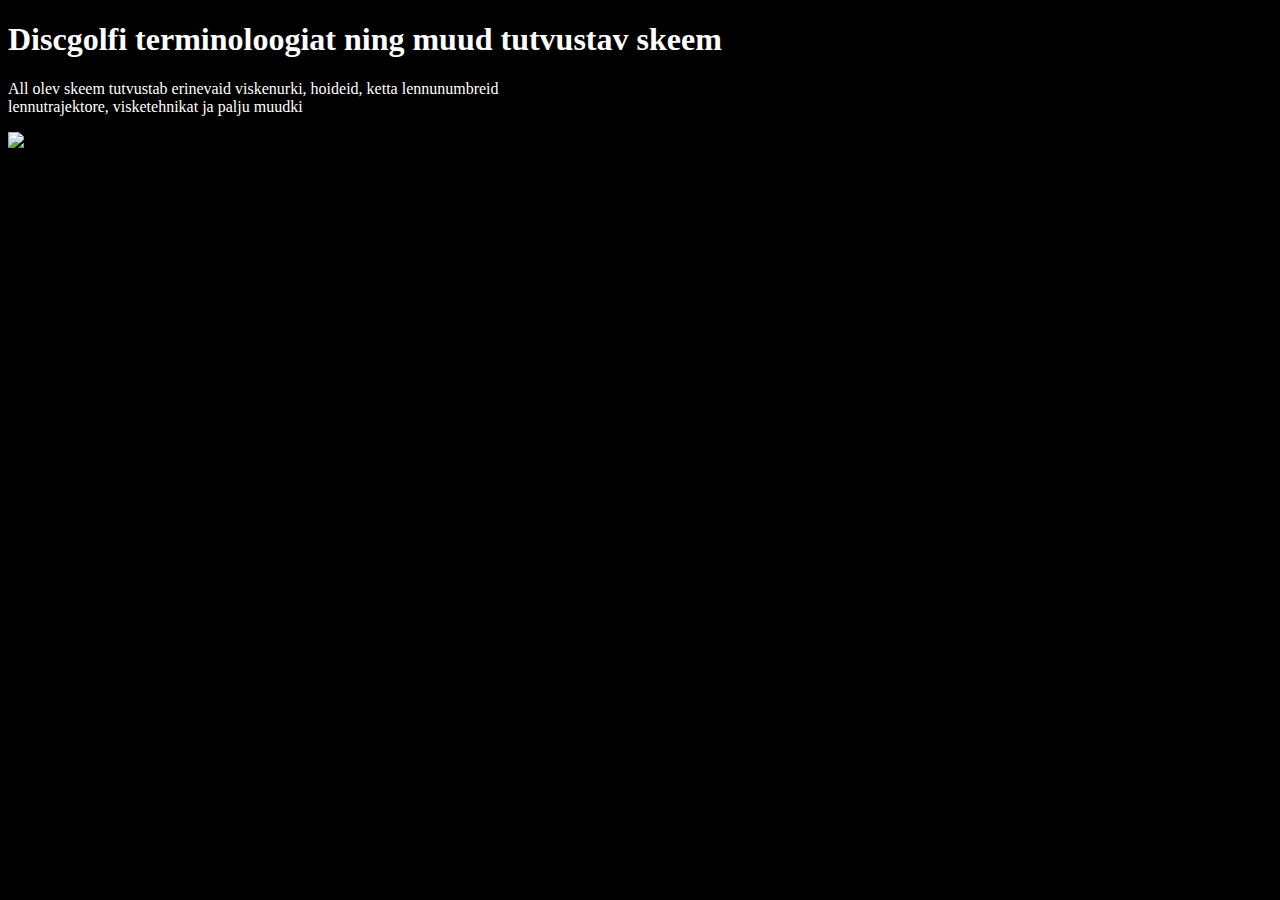
==== Teine_leht.html @ b646b3af "Veebileht" ====
<!DOCTYPE html>
<html lang="ee">

<head><meta http-equiv="Content-Type" content="text/html; charset=UTF-8">
    <style>
        body {background-color:black;}
        h1, h2, p {color: white;}
    </style>
    <title>Graafik</title>
</head>

<body>
<h1>Discgolfi terminoloogiat ning muud tutvustav skeem</h1>

<p>All olev skeem tutvustab erinevaid viskenurki, hoideid, ketta lennunumbreid<br>
lennutrajektore, visketehnikat ja palju muudki</p>

<img src="https://preview.redd.it/7wszc5ltlf011.jpg?width=640&crop=smart&auto=webp&s=3d17d1957b38a64618e3ba2d7298e4689ffffb5f" alt="skeem">
 

</body>
</html>
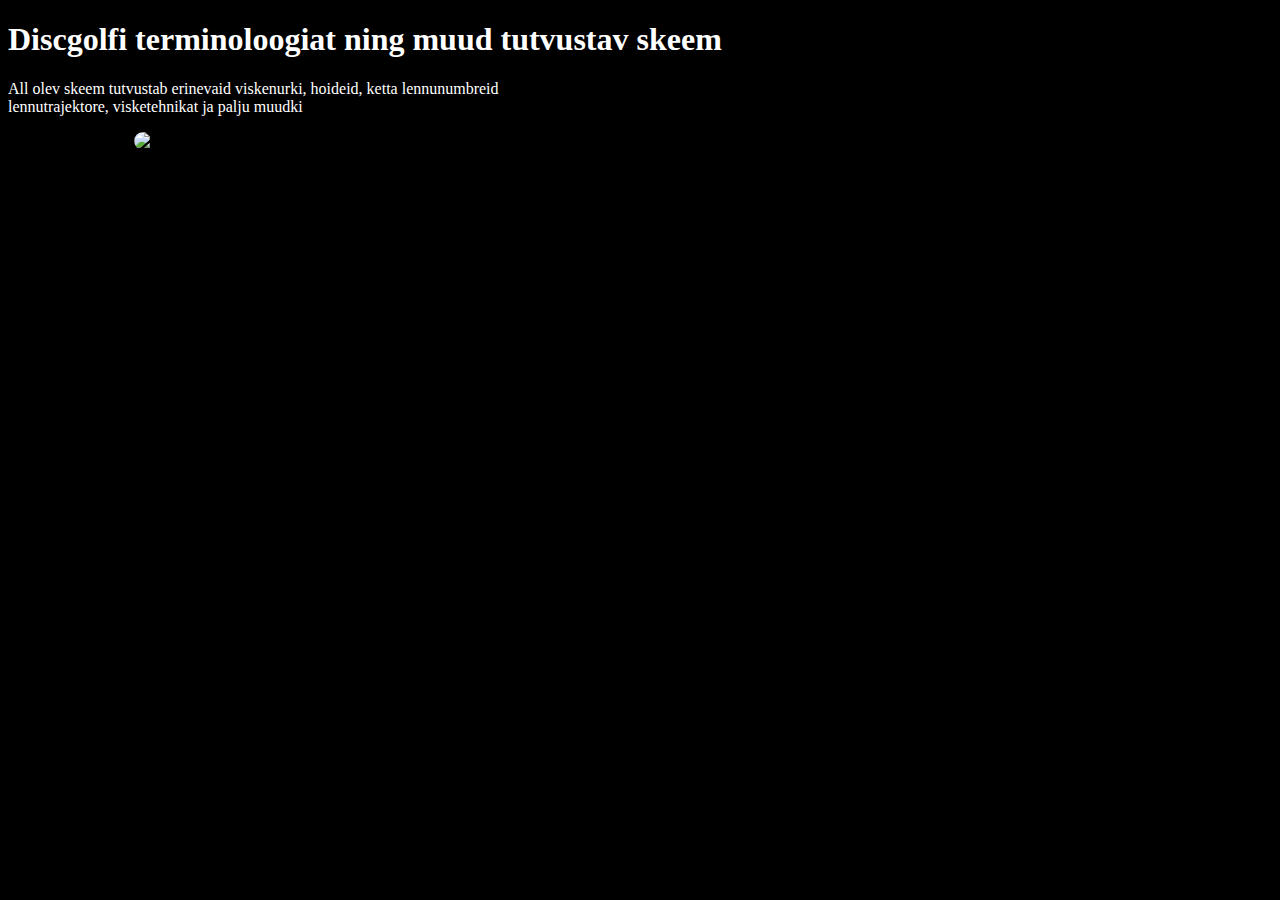
==== commit 4b1d4d03: "css" ====
--- a/Teine_leht.html
+++ b/Teine_leht.html
@@ -2,10 +2,7 @@
 <html lang="ee">
 
 <head><meta http-equiv="Content-Type" content="text/html; charset=UTF-8">
-    <style>
-        body {background-color:black;}
-        h1, h2, p {color: white;}
-    </style>
+    <link rel='stylesheet' type='text/css' href='style.css'>
     <title>Graafik</title>
 </head>
 
--- a/style.css
+++ b/style.css
@@ -0,0 +1,7 @@
+body {background-color:black;}
+table, th, td {border:1px solid white;}
+h1, h2, p, li, th, td {color: white;}
+img {display: block; margin-left: auto; margin-right: auto; width: 80%; border-radius: 20px;}
+a {color: aqua;}
+.column {float: left; width: 50%;}
+.row:after {content: ""; display: table; clear: both;}